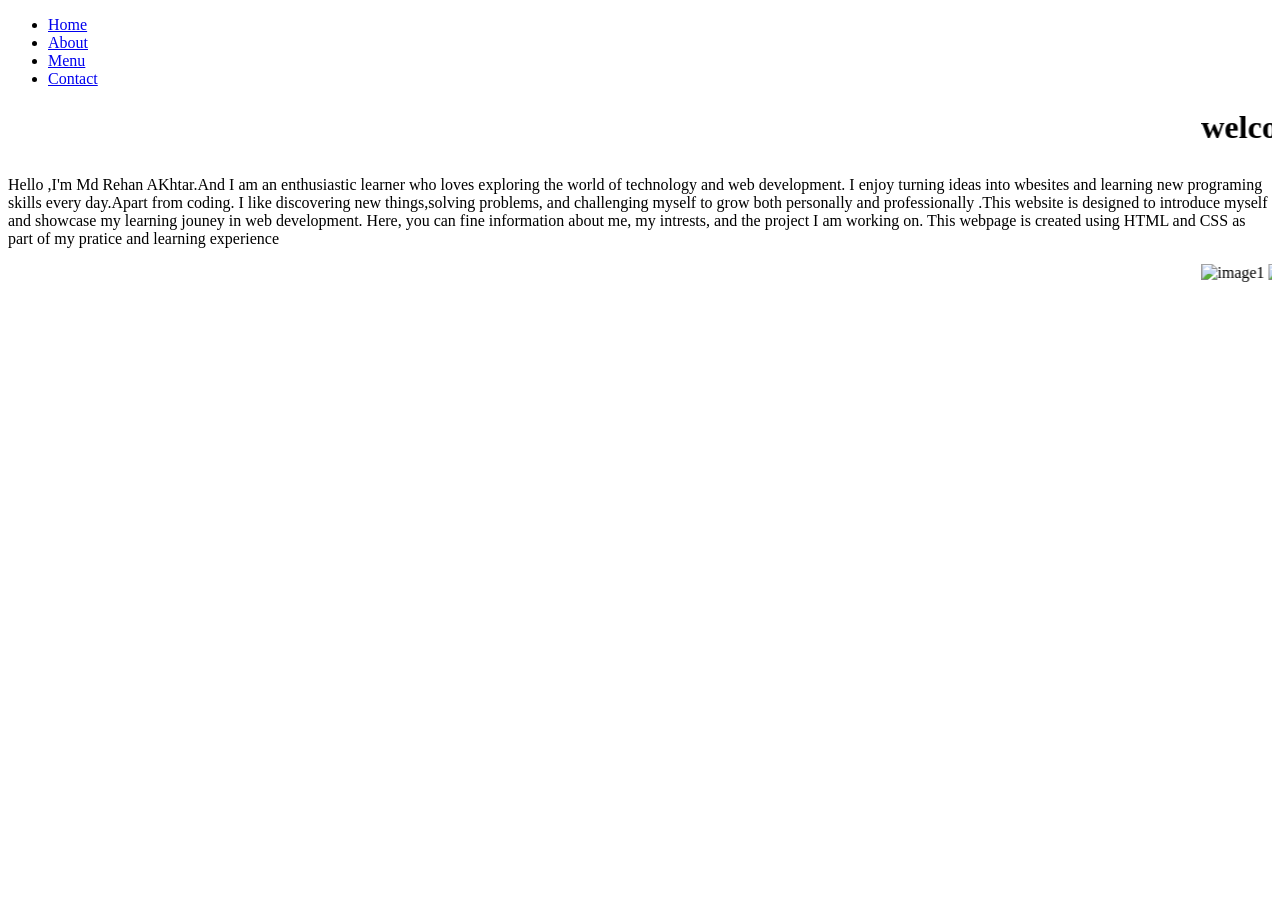
==== index.html @ 4ddb6541 "Rename rehan02.html to index.html" ====
<!DOCTYPE html>
<html lang="en">
<head>
    <meta charset="UTF-8">
    <meta name="viewport" content="width=device-width, initial-scale=1.0">
    <title> My Webpage </title>
    <link rel="stylesheet" href="style.css">

</head>
<body>
    <nav class="navbar">
        <UL>
        <li><a href="home.html">Home</a></li>
        <li><a href="about.html">About</a></li>
        <li><a href="menu.html">Menu</a></li>
        <li><a href="contact.html">Contact</a></li>
        </UL>
     </nav>
     <div class="overlay">
        <h1 ><marquee>welcome to my webpage</marquee></h1>
        <p class="center-text">Hello ,I'm Md Rehan AKhtar.And I am an enthusiastic learner who loves exploring the world of technology and web development. I enjoy turning ideas into wbesites and learning new programing skills every day.Apart from coding. I like discovering new things,solving problems, and challenging myself to grow both personally and professionally .This website is designed to introduce myself and showcase my learning jouney in web development. Here, you can fine information about me, my intrests, and the project I am working on. This webpage is created using HTML and CSS as part of my pratice and learning experience</p>
     </div>
     <div class="slider">
        <div class="slider">
     <marquee><img class="img" src="https://encrypted-tbn0.gstatic.com/images?q=tbn:ANd9GcQpfhK9_oM0CMvEH1zadNQ1pRoH-gLTG_l35A&s" alt="image1">
    <img src="https://rise.webworksco.in/wp-content/uploads/2025/09/Which-Technology-is-Best-for-Website-Devleopment-edited-1.jpg" alt="image2">
    <img src="https://img.magnific.com/premium-photo/solution-businessman-pressing-touch-screen-interface-inscription-solutions-business-concept-internet-concept_1085052-169.jpg?semt=ais_hybrid&w=740&q=80" alt="image3">
    </marquee>
    </div>
    </div>
    
     

</body>

</html>
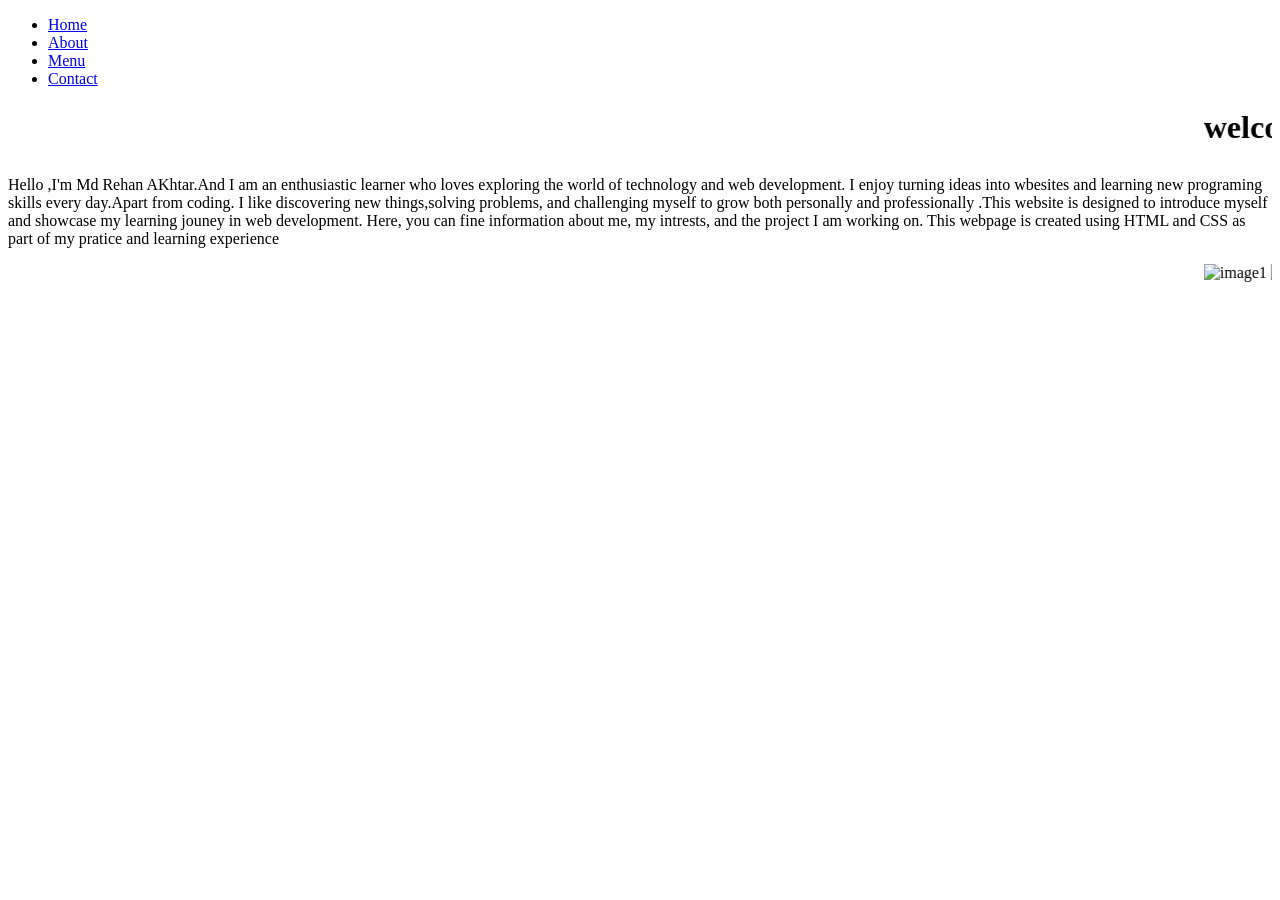
==== commit d4419758: "Rename rehan02{My Webpage).html to index.html" ====
--- a/index.html
+++ b/index.html
@@ -1,36 +1,74 @@
-<!DOCTYPE html>
-<html lang="en">
-<head>
-    <meta charset="UTF-8">
-    <meta name="viewport" content="width=device-width, initial-scale=1.0">
-    <title> My Webpage </title>
-    <link rel="stylesheet" href="style.css">
-
-</head>
-<body>
-    <nav class="navbar">
-        <UL>
-        <li><a href="home.html">Home</a></li>
-        <li><a href="about.html">About</a></li>
-        <li><a href="menu.html">Menu</a></li>
-        <li><a href="contact.html">Contact</a></li>
-        </UL>
-     </nav>
-     <div class="overlay">
-        <h1 ><marquee>welcome to my webpage</marquee></h1>
-        <p class="center-text">Hello ,I'm Md Rehan AKhtar.And I am an enthusiastic learner who loves exploring the world of technology and web development. I enjoy turning ideas into wbesites and learning new programing skills every day.Apart from coding. I like discovering new things,solving problems, and challenging myself to grow both personally and professionally .This website is designed to introduce myself and showcase my learning jouney in web development. Here, you can fine information about me, my intrests, and the project I am working on. This webpage is created using HTML and CSS as part of my pratice and learning experience</p>
-     </div>
-     <div class="slider">
-        <div class="slider">
-     <marquee><img class="img" src="https://encrypted-tbn0.gstatic.com/images?q=tbn:ANd9GcQpfhK9_oM0CMvEH1zadNQ1pRoH-gLTG_l35A&s" alt="image1">
-    <img src="https://rise.webworksco.in/wp-content/uploads/2025/09/Which-Technology-is-Best-for-Website-Devleopment-edited-1.jpg" alt="image2">
-    <img src="https://img.magnific.com/premium-photo/solution-businessman-pressing-touch-screen-interface-inscription-solutions-business-concept-internet-concept_1085052-169.jpg?semt=ais_hybrid&w=740&q=80" alt="image3">
-    </marquee>
-    </div>
-    </div>
-    
-     
-
-</body>
-
-</html>
+<!DOCTYPE html>
+<!-- saved from url=(0035)http://127.0.0.1:5500/rehan02.html# -->
+<html lang="en"><head><meta http-equiv="Content-Type" content="text/html; charset=UTF-8">
+    
+    <meta name="viewport" content="width=device-width, initial-scale=1.0">
+    <title> My Webpage </title>
+    
+
+<link rel="stylesheet" href="./rehan02{My Webpage)_files/style.css"></head>
+<body>
+    <nav class="navbar">
+        <ul>
+        <li><a href="http://127.0.0.1:5500/home.html">Home</a></li>
+        <li><a href="http://127.0.0.1:5500/about.html">About</a></li>
+        <li><a href="http://127.0.0.1:5500/menu.html">Menu</a></li>
+        <li><a href="http://127.0.0.1:5500/contact.html">Contact</a></li>
+        </ul>
+     </nav>
+     <div class="overlay">
+        <h1><marquee>welcome to my webpage</marquee></h1>
+        <p class="center-text">Hello ,I'm Md Rehan AKhtar.And I am an enthusiastic learner who loves exploring the world of technology and web development. I enjoy turning ideas into wbesites and learning new programing skills every day.Apart from coding. I like discovering new things,solving problems, and challenging myself to grow both personally and professionally .This website is designed to introduce myself and showcase my learning jouney in web development. Here, you can fine information about me, my intrests, and the project I am working on. This webpage is created using HTML and CSS as part of my pratice and learning experience</p>
+     </div>
+     <div class="slider">
+        <div class="slider">
+     <marquee><img class="img" src="./rehan02{My Webpage)_files/images" alt="image1">
+    <img src="./rehan02{My Webpage)_files/Which-Technology-is-Best-for-Website-Devleopment-edited-1.jpg" alt="image2">
+    <img src="./rehan02{My Webpage)_files/solution-businessman-pressing-touch-screen-interface-inscription-solutions-business-concept-internet-concept_1085052-169.jpg" alt="image3">
+    </marquee>
+    </div>
+    </div>
+    
+     
+
+<!-- Code injected by live-server -->
+<script>
+	// <![CDATA[  <-- For SVG support
+	if ('WebSocket' in window) {
+		(function () {
+			function refreshCSS() {
+				var sheets = [].slice.call(document.getElementsByTagName("link"));
+				var head = document.getElementsByTagName("head")[0];
+				for (var i = 0; i < sheets.length; ++i) {
+					var elem = sheets[i];
+					var parent = elem.parentElement || head;
+					parent.removeChild(elem);
+					var rel = elem.rel;
+					if (elem.href && typeof rel != "string" || rel.length == 0 || rel.toLowerCase() == "stylesheet") {
+						var url = elem.href.replace(/(&|\?)_cacheOverride=\d+/, '');
+						elem.href = url + (url.indexOf('?') >= 0 ? '&' : '?') + '_cacheOverride=' + (new Date().valueOf());
+					}
+					parent.appendChild(elem);
+				}
+			}
+			var protocol = window.location.protocol === 'http:' ? 'ws://' : 'wss://';
+			var address = protocol + window.location.host + window.location.pathname + '/ws';
+			var socket = new WebSocket(address);
+			socket.onmessage = function (msg) {
+				if (msg.data == 'reload') window.location.reload();
+				else if (msg.data == 'refreshcss') refreshCSS();
+			};
+			if (sessionStorage && !sessionStorage.getItem('IsThisFirstTime_Log_From_LiveServer')) {
+				console.log('Live reload enabled.');
+				sessionStorage.setItem('IsThisFirstTime_Log_From_LiveServer', true);
+			}
+		})();
+	}
+	else {
+		console.error('Upgrade your browser. This Browser is NOT supported WebSocket for Live-Reloading.');
+	}
+	// ]]>
+</script>
+
+
+</body></html>
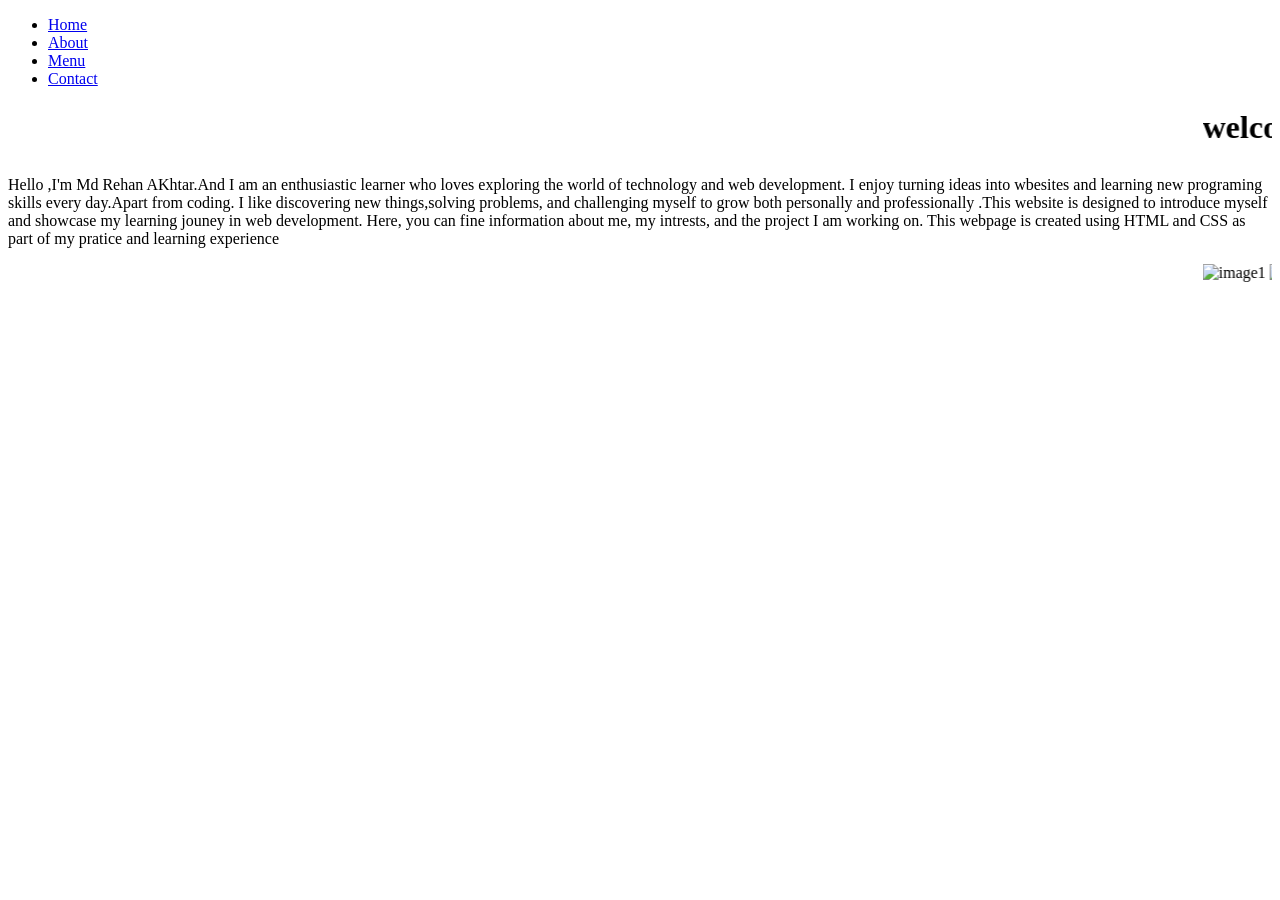
==== commit d7c52815: "Rename rehan02.html to index.html" ====
--- a/index.html
+++ b/index.html
@@ -1,74 +1,36 @@
-<!DOCTYPE html>
-<!-- saved from url=(0035)http://127.0.0.1:5500/rehan02.html# -->
-<html lang="en"><head><meta http-equiv="Content-Type" content="text/html; charset=UTF-8">
-    
-    <meta name="viewport" content="width=device-width, initial-scale=1.0">
-    <title> My Webpage </title>
-    
-
-<link rel="stylesheet" href="./rehan02{My Webpage)_files/style.css"></head>
-<body>
-    <nav class="navbar">
-        <ul>
-        <li><a href="http://127.0.0.1:5500/home.html">Home</a></li>
-        <li><a href="http://127.0.0.1:5500/about.html">About</a></li>
-        <li><a href="http://127.0.0.1:5500/menu.html">Menu</a></li>
-        <li><a href="http://127.0.0.1:5500/contact.html">Contact</a></li>
-        </ul>
-     </nav>
-     <div class="overlay">
-        <h1><marquee>welcome to my webpage</marquee></h1>
-        <p class="center-text">Hello ,I'm Md Rehan AKhtar.And I am an enthusiastic learner who loves exploring the world of technology and web development. I enjoy turning ideas into wbesites and learning new programing skills every day.Apart from coding. I like discovering new things,solving problems, and challenging myself to grow both personally and professionally .This website is designed to introduce myself and showcase my learning jouney in web development. Here, you can fine information about me, my intrests, and the project I am working on. This webpage is created using HTML and CSS as part of my pratice and learning experience</p>
-     </div>
-     <div class="slider">
-        <div class="slider">
-     <marquee><img class="img" src="./rehan02{My Webpage)_files/images" alt="image1">
-    <img src="./rehan02{My Webpage)_files/Which-Technology-is-Best-for-Website-Devleopment-edited-1.jpg" alt="image2">
-    <img src="./rehan02{My Webpage)_files/solution-businessman-pressing-touch-screen-interface-inscription-solutions-business-concept-internet-concept_1085052-169.jpg" alt="image3">
-    </marquee>
-    </div>
-    </div>
-    
-     
-
-<!-- Code injected by live-server -->
-<script>
-	// <![CDATA[  <-- For SVG support
-	if ('WebSocket' in window) {
-		(function () {
-			function refreshCSS() {
-				var sheets = [].slice.call(document.getElementsByTagName("link"));
-				var head = document.getElementsByTagName("head")[0];
-				for (var i = 0; i < sheets.length; ++i) {
-					var elem = sheets[i];
-					var parent = elem.parentElement || head;
-					parent.removeChild(elem);
-					var rel = elem.rel;
-					if (elem.href && typeof rel != "string" || rel.length == 0 || rel.toLowerCase() == "stylesheet") {
-						var url = elem.href.replace(/(&|\?)_cacheOverride=\d+/, '');
-						elem.href = url + (url.indexOf('?') >= 0 ? '&' : '?') + '_cacheOverride=' + (new Date().valueOf());
-					}
-					parent.appendChild(elem);
-				}
-			}
-			var protocol = window.location.protocol === 'http:' ? 'ws://' : 'wss://';
-			var address = protocol + window.location.host + window.location.pathname + '/ws';
-			var socket = new WebSocket(address);
-			socket.onmessage = function (msg) {
-				if (msg.data == 'reload') window.location.reload();
-				else if (msg.data == 'refreshcss') refreshCSS();
-			};
-			if (sessionStorage && !sessionStorage.getItem('IsThisFirstTime_Log_From_LiveServer')) {
-				console.log('Live reload enabled.');
-				sessionStorage.setItem('IsThisFirstTime_Log_From_LiveServer', true);
-			}
-		})();
-	}
-	else {
-		console.error('Upgrade your browser. This Browser is NOT supported WebSocket for Live-Reloading.');
-	}
-	// ]]>
-</script>
-
-
-</body></html>
+<!DOCTYPE html>
+<html lang="en">
+<head>
+    <meta charset="UTF-8">
+    <meta name="viewport" content="width=device-width, initial-scale=1.0">
+    <title> My Webpage </title>
+    <link rel="stylesheet" href="style.css">
+
+</head>
+<body>
+    <nav class="navbar">
+        <UL>
+        <li><a href="home.html">Home</a></li>
+        <li><a href="about.html">About</a></li>
+        <li><a href="menu.html">Menu</a></li>
+        <li><a href="contact.html">Contact</a></li>
+        </UL>
+     </nav>
+     <div class="overlay">
+        <h1 ><marquee>welcome to my webpage</marquee></h1>
+        <p class="center-text">Hello ,I'm Md Rehan AKhtar.And I am an enthusiastic learner who loves exploring the world of technology and web development. I enjoy turning ideas into wbesites and learning new programing skills every day.Apart from coding. I like discovering new things,solving problems, and challenging myself to grow both personally and professionally .This website is designed to introduce myself and showcase my learning jouney in web development. Here, you can fine information about me, my intrests, and the project I am working on. This webpage is created using HTML and CSS as part of my pratice and learning experience</p>
+     </div>
+     <div class="slider">
+        <div class="slider">
+     <marquee><img class="img" src="https://encrypted-tbn0.gstatic.com/images?q=tbn:ANd9GcQpfhK9_oM0CMvEH1zadNQ1pRoH-gLTG_l35A&s" alt="image1">
+    <img src="https://rise.webworksco.in/wp-content/uploads/2025/09/Which-Technology-is-Best-for-Website-Devleopment-edited-1.jpg" alt="image2">
+    <img src="https://img.magnific.com/premium-photo/solution-businessman-pressing-touch-screen-interface-inscription-solutions-business-concept-internet-concept_1085052-169.jpg?semt=ais_hybrid&w=740&q=80" alt="image3">
+    </marquee>
+    </div>
+    </div>
+    
+     
+
+</body>
+
+</html>
